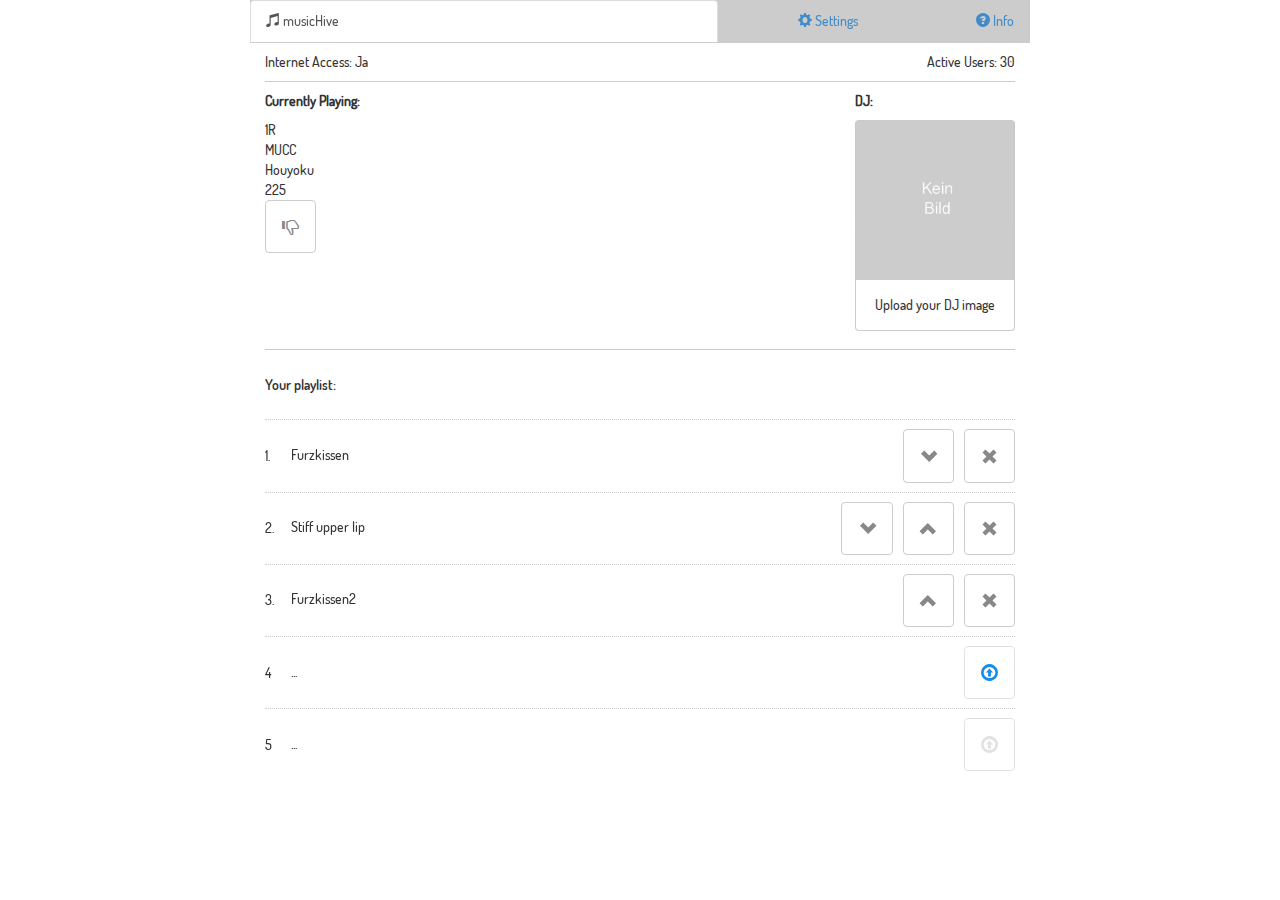
==== client/index.html @ 617efa25 "added some functions (remove (check current track id), upload only first upload button, after care r" ====
<!DOCTYPE html>
<!--[if lt IE 7]>      <html class="no-js lt-ie9 lt-ie8 lt-ie7"> <![endif]-->
<!--[if IE 7]>         <html class="no-js lt-ie9 lt-ie8"> <![endif]-->
<!--[if IE 8]>         <html class="no-js lt-ie9"> <![endif]-->
<!--[if gt IE 8]><!--> <html class="no-js"> <!--<![endif]-->
    <head>
        <meta charset="utf-8">
        <title>musicHive</title>
        <meta name="description" content="">
        <meta name="viewport" content="width=device-width, initial-scale=1, user-scalable=no">
        <link rel="stylesheet" href="css/bootstrap.min.css">
        <link rel="stylesheet" href="css/bootstrap-theme.min.css">
        <link rel="stylesheet" href="css/main.css">
        <script src="js/vendor/modernizr-2.6.2-respond-1.1.0.min.js"></script>
    </head>
    <body>
        
        <!--[if lt IE 7]>
            <p class="browsehappy">You are using an <strong>outdated</strong> browser. Please <a href="http://browsehappy.com/">upgrade your browser</a> to improve your experience.</p>
        <![endif]-->
        
        <!-- desktop background hexagon -->
        <div id="musichive-background" class="musichive-hex hidden-xs">
            
        </div>
        
        <!-- main container -->
        <div class="container" id="musichive-container">
            
            <!-- navigation -->
            <div class="row">
                <div class="col-md-8 col-md-offset-2" id="musichive-navigation">
                    <ul class="nav nav-tabs" role="navigation">
                        <li id="musichive-nav-tabs-main" class="active musichive-nav pull-left">
                            <a href="#musichive-main" data-toggle="tab">
                                <span class="glyphicon glyphicon-music"></span><span class="musichive-nav-desc"> musicHive</span>
                            </a>
                        </li>
                        <li id="musichive-nav-tabs-info" class="musichive-nav pull-right text-right">
                            <a href="#musichive-info" data-toggle="tab">
                                <span class="glyphicon glyphicon-question-sign"></span><span class="musichive-nav-desc hidden-xs"> Info</span>
                            </a>
                        </li>
                        <li id="musichive-nav-tabs-settings" class="musichive-nav pull-right text-right">
                            <a href="#musichive-settings" data-toggle="tab">
                                <span class="glyphicon glyphicon-cog"></span><span class="musichive-nav-desc hidden-xs"> Settings</span>
                            </a>
                        </li>
                    </ul>
                </div>
            </div>
            <!-- / navigation -->

            <!-- tab content -->
            <div class="tab-content">
                <!-- main tab -->
                <div id="musichive-main" class="tab-pane fade in active">
                    <section title="musicHive Main">
                        
                        <!-- info area -->
                        <div class="row">
                            <div class="col-md-8 col-md-offset-2">
                                <span style="display: inline;">
                                    Internet Access: <span id="musichive-info-internet">Yes</span>
                                </span>
                                <span class="pull-right text-right">
                                    Active Users: <span id="musichive-info-users">42</span>
                                </span>
                            </div>
                        </div>
                        <!-- / info area -->
                        
                        <!-- player area -->
                        <div class="row">
                            <div class="col-md-8 col-md-offset-2">
                                <div id="musichive-player-container" class="musichive-table-container musichive-border-top">
                                    <div id="musichive-player-heading">
                                        <div class="musichive-inline-block">Currently Playing:</div>
                                        <div id="musichive-player-heading-dj" class="musichive-inline-block">DJ:</div>
                                    </div>
                                    <div style="height: 60px;">
                                        <div id="musichive-track-info" class="">
                                            <div class="musichive-player-info-text-container" id="musichive-player-trackid">
                                                <span class="musichive-player-info-text" id="musichive-player-trackid-text">Lieber Verbrennen Als Erfrieren</span>
                                            </div>
                                            <div class="musichive-player-info-text-container" id="musichive-player-artist">
                                                <span class="musichive-player-info-text" id="musichive-player-artist-text">Fettes Brot</span>
                                            </div>
                                            <div class="musichive-player-info-text-container" id="musichive-player-album">
                                                <span class="musichive-player-info-text" id="musichive-player-album-text">Fettes (2010)</span>
                                            </div>
                                            <div class="musichive-player-info-text-container" id="musichive-player-duration">
                                                <span class="musichive-player-info-text" id="musichive-player-duration-text">2.23</span>
                                            </div>
											<div id="musichive-downvote" class="">
                                                <div style="margin-left: 0;" class="musichive-table-icon-container musichive-inline-table">
                                                    <span class="glyphicon glyphicon-thumbs-down musichive-table-cell"></span>
                                                </div>
                                            </div>
                                        </div>
                                        <div style="display: table; height: 100%" class="pull-right">
                                            <div id="musichive-user-image-container" class="pull-right">
                                                <div id="musichive-user-image" class="musichive-inline-table">
                                                    
                                                </div>
                                                <div id="musichive-user-image-upload">
                                                    <span class="hidden-xs musichive-table-cell-middle">Upload your DJ image</span>
                                                    <span id="musichive-user-image-upload-icon" class="glyphicon glyphicon-upload musichive-table-cell-middle"></span>
                                                </div>
                                            </div>
                                        </div>
                                    </div>
                                </div>
                            </div>
                        </div>
                        <!-- / player area -->
                        
                        <!-- playlist area including upload -->
                        <div id="musichive-playlist-container">
                            <div class="row">
                                <div class="col-md-8 col-md-offset-2">
                                    <!-- own playlist entries -->
                                    <div id="musichive-playlist-entrypoint">
                                        <div class="musichive-table-container musichive-border-top">
                                            <div class="musichive-inline-table">
                                                <div class="musichive-table-cell">
                                                    <strong>Your playlist:</strong>
                                                </div>
                                            </div>
                                        </div>
                                        <div id="all-entries">
                                            <!-- all entries printed here -->
                                        </div>
                                    </div>
                                    <!-- / own playlist entries -->
                                    
                                </div>
                            </div>
                        </div>
                        <!-- / playlist area including upload -->
                    </section>
                </div>
                <!-- / main tab -->
                
                <!-- settings tab -->
                <div id="musichive-settings" class="tab-pane fade in">
                    <section title="musicHive Settings">
                        <div class="row">
                            <div class="col-md-8 col-md-offset-2">
                                <h1>Here be dragons.</h1>
                            </div>
                        </div>
                    </section>
                </div>
                <!-- / settings tab -->
                
                <!-- info tab -->
                <div id="musichive-info" class="tab-pane fade">
                    <section title="musicHive Info">
                        <div class="row">
                            <div class="col-md-8 col-md-offset-2">
                                <h1>Here also.</h1>
                            </div>
                        </div>
                    </section>
                </div>
                <!-- / info tab -->
                
            </div>
            <!-- / tab content -->            
        </div>
        <!-- / main container -->

        <script src="js/vendor/jquery-1.11.0.min.js"></script>
        <script src="js/vendor/jquery.tmpl.min.js"></script>
        <script src="js/vendor/bootstrap.min.js"></script>
        <script src="js/main.js"></script>
    </body>
</html>


<script id="entry-markup" type="text/x-jQuery-tmpl">
    <div class="musichive-playlist-entry-container musichive-table-container musichive-editable-entry" data-trackid="${trackId}">
        <div class="musichive-table-cell musichive-playlist-entry-number">
            ${runnerId}.
        </div>
        <div class="musichive-table-cell musichive-playlist-draggable" draggable="true">
            <div class="musichive-inline-table">
                <div class="musichive-table-cell musichive-playlist-entry-title">
                    <span class="musichive-playlist-entry-title-text">${title}</span>
                </div>
            </div>
            
            <!-- upload -->
                                                            
            <div class="pull-right musichive-table-icon-container musichive-inline-table musichive-upload-song-icon hide">
                <span class="glyphicon glyphicon-upload musichive-table-cell"></span>
            </div>
            
            <!-- upload cancel -->
            <div class="pull-right musichive-table-icon-container musichive-inline-table musichive-upload-song-abort hide">
                <span class="glyphicon glyphicon-remove musichive-table-cell"></span>
            </div>

            <!-- upload start -->
            <div class="pull-right musichive-table-icon-container musichive-inline-table musichive-upload-song-start hide">
                <span class="musichive-table-cell">Upload</span>
            </div>

            <!-- upload progress -->
            <div class="pull-right musichive-table-icon-container musichive-inline-table musichive-upload-song-progress hide">
                <span class="musichive-table-cell">0%</span>
            </div>
            
            <!-- upload END -->
            <!-- edit song -->

            <!-- song remove -->
            <div class="pull-right musichive-table-icon-container musichive-inline-table musichive-song-remove">
                <span class="glyphicon glyphicon-remove musichive-table-cell"></span>
            </div>

            <!-- song move up -->
            <div class="pull-right musichive-table-icon-container musichive-inline-table musichive-song-move-up">
                <span class="glyphicon glyphicon-chevron-up musichive-table-cell"></span>
            </div>

            <!-- song move down -->
            <div class="pull-right musichive-table-icon-container musichive-inline-table musichive-song-move-down">
                <span class="glyphicon glyphicon-chevron-down musichive-table-cell"></span>
            </div>

            <!-- edit song END -->

            <input type="file" class="musichive-input-file-upload" />
        </div>
    </div>   
</script>

<script id="entry-upload-markup" type="text/x-jQuery-tmpl">
    <div class="musichive-playlist-entry-container musichive-table-container musichive-upload-entry">
        <div class="musichive-table-cell musichive-playlist-entry-number">
            ${runnerId}
        </div>
        <div class="musichive-table-cell musichive-playlist-draggable" draggable="true">
            <div class="musichive-inline-table musichive-playlist-entry-title">
                <div class="musichive-table-cell musichive-playlist-entry-title">
                    <span class="musichive-playlist-entry-title-text">...</span>
                </div>
            </div>

            <!-- upload -->
            
            <div class="pull-right musichive-table-icon-container musichive-inline-table musichive-upload-song-icon">
                <span class="glyphicon glyphicon-upload musichive-table-cell"></span>
            </div>
            
            <!-- upload cancel -->
            <div class="pull-right musichive-table-icon-container musichive-inline-table musichive-upload-song-abort hide">
                <span class="glyphicon glyphicon-remove musichive-table-cell"></span>
            </div>

            <!-- upload start -->
            <div class="pull-right musichive-table-icon-container musichive-inline-table musichive-upload-song-start hide">
                <span class="musichive-table-cell">Upload</span>
            </div>

            <!-- upload progress -->
            <div class="pull-right musichive-table-icon-container musichive-inline-table musichive-upload-song-progress hide">
                <span class="musichive-table-cell">0%</span>
            </div>
            
            <!-- upload END -->
            <!-- edit song -->

            <!-- song remove -->
            <div class="pull-right musichive-table-icon-container musichive-inline-table musichive-song-remove hide">
                <span class="glyphicon glyphicon-remove musichive-table-cell"></span>
            </div>

            <!-- song move up -->
            <div class="pull-right musichive-table-icon-container musichive-inline-table musichive-song-move-up hide">
                <span class="glyphicon glyphicon-chevron-up musichive-table-cell"></span>
            </div>

            <!-- song move down -->
            <div class="pull-right musichive-table-icon-container musichive-inline-table musichive-song-move-down hide">
                <span class="glyphicon glyphicon-chevron-down musichive-table-cell"></span>
            </div>

            <!-- edit song END -->

            <input type="file" class="musichive-input-file-upload" />
        </div>
    </div> 
</script>
---- client/css/main.css ----
/* ==========================================================================
   Author's custom styles
   ========================================================================== */

@font-face {
    font-family: Dosis Medium;
    src: url('../fonts/Dosis-Medium.ttf');
    src: url('../fonts/Dosis-Medium.ttf') format ('truetype');
}

@font-face {
    font-family: Dosis SemiBold;
    src: url('../fonts/Dosis-SemiBold.ttf');
    src: url('../fonts/Dosis-SemiBold.ttf') format ('truetype');
}


body {
    padding-top: 0;
    font-family: Dosis Medium;
    background-color: rgba(255, 255, 255, 1);
}

strong {
    font-family: Dosis SemiBold;
    font-weight: 400;
}

.musichive-inline-block {
    display: inline-block;
}

.musichive-table-cell-middle {
    display: table-cell;
    vertical-align: middle;
}

.musichive-hex {
    z-index: -9;
    position: absolute;
    height: 100vh;
    width: 80vw;
    left: 10vw;
    opacity: 0.9;
    background: url('../img/hexagon.svg');
    background-size: cover;
    background-repeat: no-repeat;
    background-position: center center;
}

.musichive-bg {
    background: url('../img/bg.png');
    background-size: cover;
    background-repeat: no-repeat;
    background-position: center center;
}

#musichive-container {
    height: 100vh;
}

#musichive-navigation {
    padding: 0;
    background: #ccc;
    border-bottom: 1px solid #ccc;
    margin-bottom: 1vh;
}

.musichive-nav {
    white-space: nowrap;
    transition: width 0.3s ease-out;
    -webkit-transform: translate3d(0, 0, 0);
}

ul.nav-tabs {
    border: none;
}

.nav-tabs li {
    width: 20%;
    margin-bottom: 0;
}

.nav-tabs li.active {
    width: 60%;
}

.nav-tabs > li > a {
    margin-right: 0;
}

.musichive-info-small {
    border-bottom: 1px solid #ccc;
    margin-bottom: 1vh;
}

#musichive-nav-tabs-settings.active {
    text-align: center;
}

.tab-pane {
}

#musichive-player-container {
    margin-bottom: 1vh;
}

#musichive-player-heading {
    white-space: nowrap;
    margin-bottom: 1vh;
    font-weight: bold;
}

#musichive-player-heading-dj {
    position: absolute;
    right: 15px;
    width: 20vw;
    max-width: 160px;
}

.musichive-image-height {
    height: 20vw;
    max-height: 160px;  
}

#musichive-user-image-upload {
    display: table;
    vertical-align: middle;
    width: 20vw;
    max-width: 160px;
    border: 1px solid #ccc;
    border-top: none;
    border-radius: 0 0 4px 4px;
    cursor: pointer;
    text-align: center;
    height: 4vw;
    min-height: 40px;
}

@media (min-width: 767px) {
    #musichive-user-image-upload-icon {
        display: none;
    }
}

#musichive-user-image-container {
    display: table-cell;
    padding-left: 1vh;
}

#musichive-user-image {
    height: 20vw;
    max-height: 160px;
    width: 100%;
    background-image: url('../img/user-image.jpg');
    background-size: cover;
    background-repeat: no-repeat;
    background-position: center center;
    border-radius: 4px 4px 0 0;
    cursor: pointer;
}

.musichive-player-info-text-container {
    white-space: nowrap;
    overflow: hidden;
}

#musichive-track-info {
    float: left;
    width: 45vw;
    max-width: 300px;
    display: table-cell;
    padding-right: 10px;
}

#musichive-downvote, #musichive-show-user {
    display: table-cell;
    vertical-align: bottom;
    cursor: pointer;
}

#musichive-show-user-inner {
    margin-left: 10px;
}

#musichive-playlist-container {

}

#musichive-playlist-trash {
    
}

.musichive-border-top {
    border-top: 1px solid #ccc;
}

.musichive-table-icon-container {
    width: 4vw;
    min-width: 40px;
    text-align: center;
    border-radius: 4px;
    border: 1px solid #ccc;
    font-size: 1.2em;
    color: #888;
}

.musichive-table-container {
    margin-top: 1vh;
    padding-top: 1vh;
    height: 4vw;
    min-height: 40px;
    width: 100%;
    display: table;
}

.musichive-inline-table {
    display: inline-table;
    vertical-align: middle;
    height: 4vw;
    min-height: 40px;
}

.musichive-table-cell {
    display: table-cell;
    vertical-align: middle;
    height: 4vw;
    min-height: 40px;
}

.musichive-playlist-entry-container {
    /* used in JS for counting playlist entries*/
    border-top: 1px dotted #ccc;
    transition: opacity 0.3s ease-out;
    -webkit-transform: translate3d(0, 0, 0);
}

.musichive-playlist-entry-container .musichive-song-move-up,
.musichive-playlist-entry-container .musichive-song-move-down,
.musichive-playlist-entry-container .musichive-song-remove {
    cursor: pointer;
}

.musichive-upload-entry.musichive-upload-only-first .musichive-upload-song-icon{
    color: #1a8de6;
    cursor: pointer;
}

.musichive-upload-entry .musichive-upload-song-icon{
    color: #e2e2e2;
    border-color: #e2e2e2;
    cursor: default;
}
/*.musichive-playlist-entry-container.musichive-editable-entry:first-child .musichive-song-move-up{
    display: none !important;
}

.musichive-playlist-entry-container.musichive-editable-entry:last-child .musichive-song-move-down{
    display: none !important;
}*/

/*.musichive-upload-entry{
    background: #000 !important;
}*/


.musichive-hide {
    opacity: 0;
}

.musichive-playlist-entry-number {
    width: 2vw;
    min-width: 15px;
    max-width: 30px;
}

.musichive-playlist-entry-title {
    white-space: nowrap;
    overflow: hidden;
    max-width: 35vw;
}

.musichive-table-icon-container{
    margin-left: 10px;
}

.musichive-input-file-upload{
    display: none !important;
}

.music-hive-upload-progress{
    font-weight: bold;
    display: block;
}

.musichive-upload-song-wrapper{
    float: right;
}

.musichive-upload-song-abort{
    cursor: pointer;
}

.musichive-upload-song-start{
    min-height: 40px; 
    min-width: 70px;
    background-color: #1a8de6;
    color: #ffffff;
    height: 4vw;
    cursor: pointer;
}

.musichive-upload-song-progress{
    border: 1px solid transparent;
}

.musichive-upload-song-icon{
    cursor: pointer;
    color: #1a8de6;
}

.musichive-icon-space-right {
    margin-right: 10px;
}

#musichive-playlist-add-container {
    border-top: 1px dotted #ccc;
}

.musichive-fileupload {
    overflow: hidden;
}

/* marquee animation */
.marquee {
    animation: marquee 5s linear 1s infinite alternate;
    -webkit-animation: marquee 5s linear 1s infinite alternate;
}

.marquee:hover {
    animation-play-state: paused;
    -webkit-animation-play-state: paused;
}

@keyframes marquee {
    from  { text-indent:  2% }
    to    { text-indent: -35% }
}

@-webkit-keyframes marquee {
    from  { text-indent:  2% }
    to    { text-indent: -35% }
}
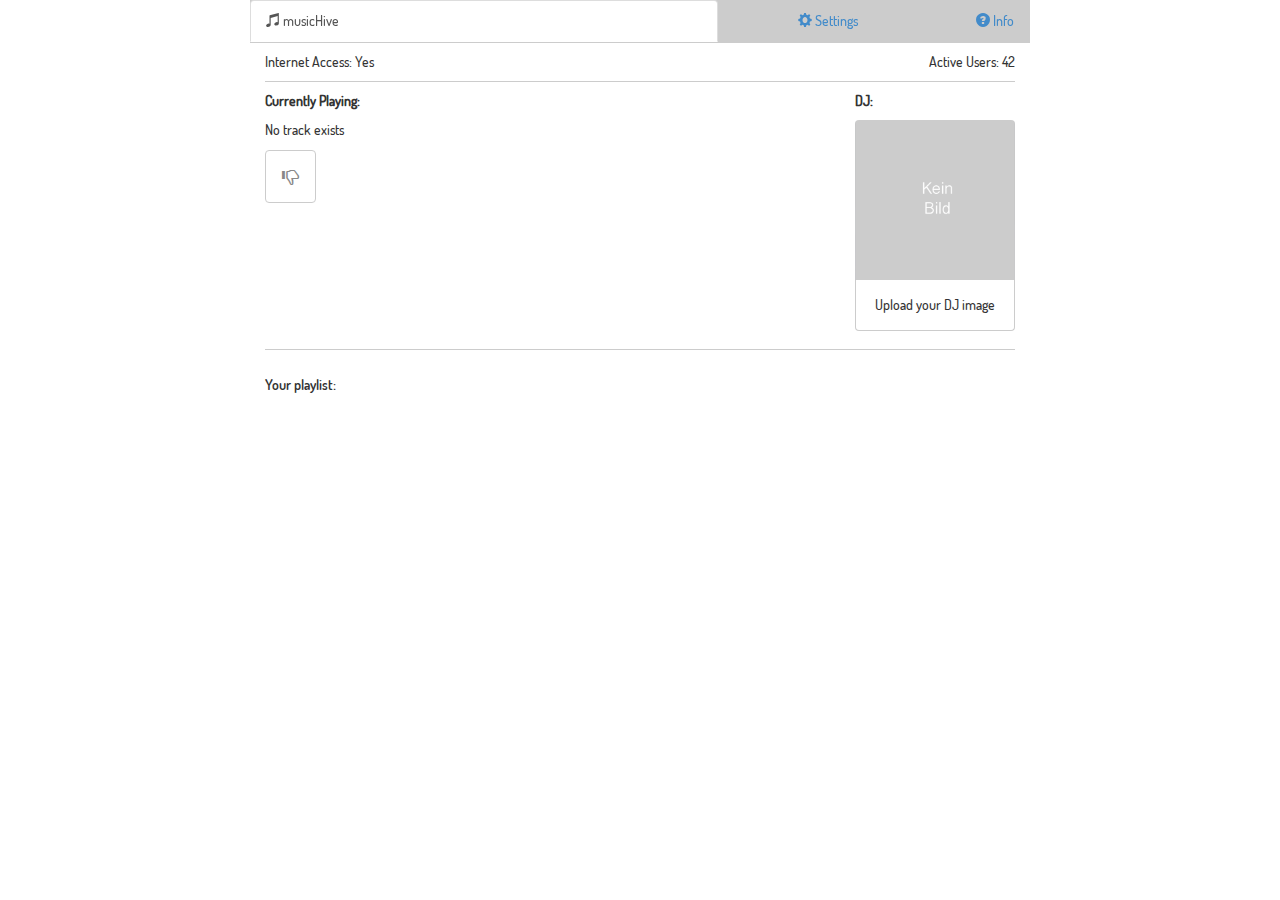
==== commit a1216da8: "added bug logger" ====
--- a/client/index.html
+++ b/client/index.html
@@ -81,16 +81,16 @@
                                     <div style="height: 60px;">
                                         <div id="musichive-track-info" class="">
                                             <div class="musichive-player-info-text-container" id="musichive-player-trackid">
-                                                <span class="musichive-player-info-text" id="musichive-player-trackid-text">Lieber Verbrennen Als Erfrieren</span>
+                                                <span class="musichive-player-info-text" id="musichive-player-trackid-text">No track exists</span>
                                             </div>
                                             <div class="musichive-player-info-text-container" id="musichive-player-artist">
-                                                <span class="musichive-player-info-text" id="musichive-player-artist-text">Fettes Brot</span>
+                                                <span class="musichive-player-info-text" id="musichive-player-artist-text"></span>
                                             </div>
                                             <div class="musichive-player-info-text-container" id="musichive-player-album">
-                                                <span class="musichive-player-info-text" id="musichive-player-album-text">Fettes (2010)</span>
+                                                <span class="musichive-player-info-text" id="musichive-player-album-text"></span>
                                             </div>
                                             <div class="musichive-player-info-text-container" id="musichive-player-duration">
-                                                <span class="musichive-player-info-text" id="musichive-player-duration-text">2.23</span>
+                                                <span class="musichive-player-info-text" id="musichive-player-duration-text"></span>
                                             </div>
 											<div id="musichive-downvote" class="">
                                                 <div style="margin-left: 0;" class="musichive-table-icon-container musichive-inline-table">
@@ -147,7 +147,23 @@
                     <section title="musicHive Settings">
                         <div class="row">
                             <div class="col-md-8 col-md-offset-2">
-                                <h1>Here be dragons.</h1>
+                                <div id="musichive-user-settings-image-wrapper">
+                                    <div id="musichive-user-settings-image">
+                                    </div>
+                                    <div id="musichive-user-settings-image-upload">
+                                        <button type="button" class="btn btn-default" id="musichive-select-user-image"><span class="glyphicon glyphicon-upload musichive-table-cell-middle"></span>Select your DJ image</button>
+                                        <div id="musichive-user-image-confirm" class="hide">
+                                            <div id="musichive-user-image-upload-file-text-wrapper">
+                                                <span id="musichive-user-image-upload-file-text-headline">Your choice:</span>
+                                                <span id="musichive-user-image-upload-file-text"></span></div>
+                                            <button class="btn btn-primary" id="musichive-user-image-upload-start">Upload</button>
+                                            <button class="btn btn-default" id="musichive-user-image-upload-cancel">Cancel</button>
+                                        </div>
+
+                                        <input type="file" id="musichive-upload-user-image-file">
+
+                                    </div>
+                                </div>
                             </div>
                         </div>
                     </section>
@@ -159,7 +175,7 @@
                     <section title="musicHive Info">
                         <div class="row">
                             <div class="col-md-8 col-md-offset-2">
-                                <h1>Here also.</h1>
+                                <div id="bug-logger"></div>
                             </div>
                         </div>
                     </section>
--- a/client/css/main.css
+++ b/client/css/main.css
@@ -179,6 +179,12 @@
     cursor: pointer;
 }
 
+#musichive-downvote.disabled div{
+    color: #e2e2e2 !important;
+    border-color: #e2e2e2;
+    cursor: default;
+}
+
 #musichive-show-user-inner {
     margin-left: 10px;
 }
@@ -251,18 +257,6 @@
     border-color: #e2e2e2;
     cursor: default;
 }
-/*.musichive-playlist-entry-container.musichive-editable-entry:first-child .musichive-song-move-up{
-    display: none !important;
-}
-
-.musichive-playlist-entry-container.musichive-editable-entry:last-child .musichive-song-move-down{
-    display: none !important;
-}*/
-
-/*.musichive-upload-entry{
-    background: #000 !important;
-}*/
-
 
 .musichive-hide {
     opacity: 0;
@@ -310,6 +304,10 @@
     cursor: pointer;
 }
 
+#musichive-downvote{
+    padding-top: 10px;
+}
+
 .musichive-upload-song-progress{
     border: 1px solid transparent;
 }
@@ -330,6 +328,74 @@
 .musichive-fileupload {
     overflow: hidden;
 }
+
+#musichive-user-settings-image-wrapper{
+    width: 200px;
+    margin: 0 auto;
+}
+
+#musichive-user-settings-image{
+    /*width: 100%;*/
+    height: 200px;
+    width: 200px;
+    display: block;
+    background-image: url(../img/user-image.jpg);
+    background-size: cover;
+}
+
+#musichive-user-settings-image-upload{
+    width: 100%;
+    display: block;
+}
+
+#musichive-user-settings-image-upload #musichive-select-user-image{
+    width: 100%;
+    height: 50px;
+    text-align: center;
+    background: white;
+    border-top-left-radius: 0;
+    border-top-right-radius: 0;
+}
+
+#musichive-user-settings-image-upload #musichive-user-image-confirm button{
+    width: 49%;
+    height: 50px;
+    text-align: center;
+    /*background: white;*/
+}
+
+#musichive-user-image-upload-file-text-wrapper{
+    width: 100%;
+    height: auto;
+    overflow: hidden;
+    padding: 5px 10px 5px 10px;
+    display: block;
+    margin: 10px 0 10px 0;
+}
+
+#musichive-user-image-upload-cancel{
+    background: white;
+}
+
+#musichive-user-image-upload-file-text{
+    display: block;
+}
+#musichive-user-image-upload-file-text-headline{
+    display: block;
+    width: 100%;
+    font-weight: bold;
+}
+
+#musichive-user-settings-image-upload span{
+    float: left;
+    margin-right: 5px;
+    margin-top: 2px;
+}
+
+#musichive-user-settings-image-upload #musichive-upload-user-image-file{
+    display: none;
+}
+
 
 /* marquee animation */
 .marquee {
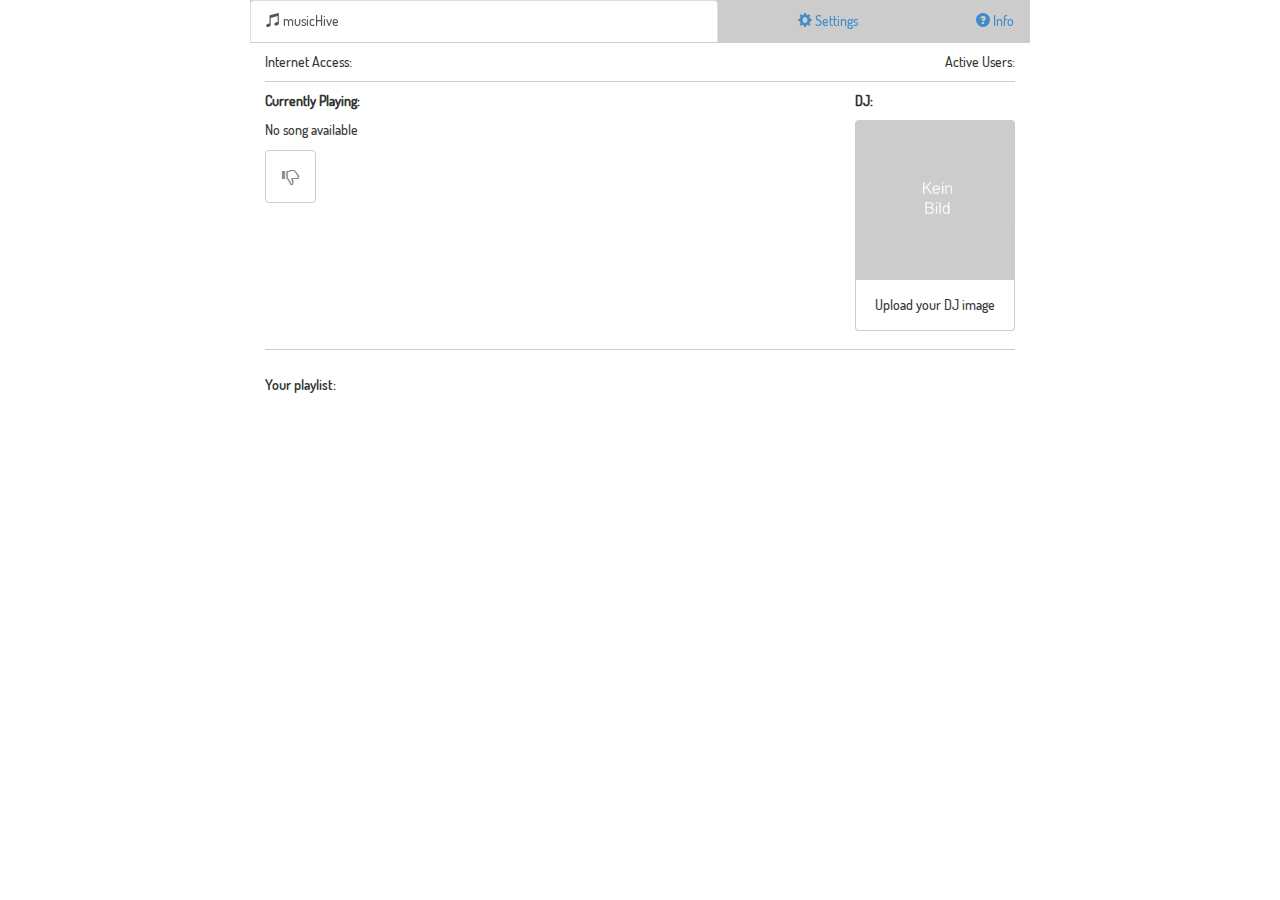
==== commit 87025783: "implemented some bug fixes" ====
--- a/client/index.html
+++ b/client/index.html
@@ -61,10 +61,10 @@
                         <div class="row">
                             <div class="col-md-8 col-md-offset-2">
                                 <span style="display: inline;">
-                                    Internet Access: <span id="musichive-info-internet">Yes</span>
+                                    Internet Access: <span id="musichive-info-internet"></span>
                                 </span>
                                 <span class="pull-right text-right">
-                                    Active Users: <span id="musichive-info-users">42</span>
+                                    Active Users: <span id="musichive-info-users"></span>
                                 </span>
                             </div>
                         </div>
@@ -81,7 +81,7 @@
                                     <div style="height: 60px;">
                                         <div id="musichive-track-info" class="">
                                             <div class="musichive-player-info-text-container" id="musichive-player-trackid">
-                                                <span class="musichive-player-info-text" id="musichive-player-trackid-text">No track exists</span>
+                                                <span class="musichive-player-info-text" id="musichive-player-trackid-text">No song available</span>
                                             </div>
                                             <div class="musichive-player-info-text-container" id="musichive-player-artist">
                                                 <span class="musichive-player-info-text" id="musichive-player-artist-text"></span>
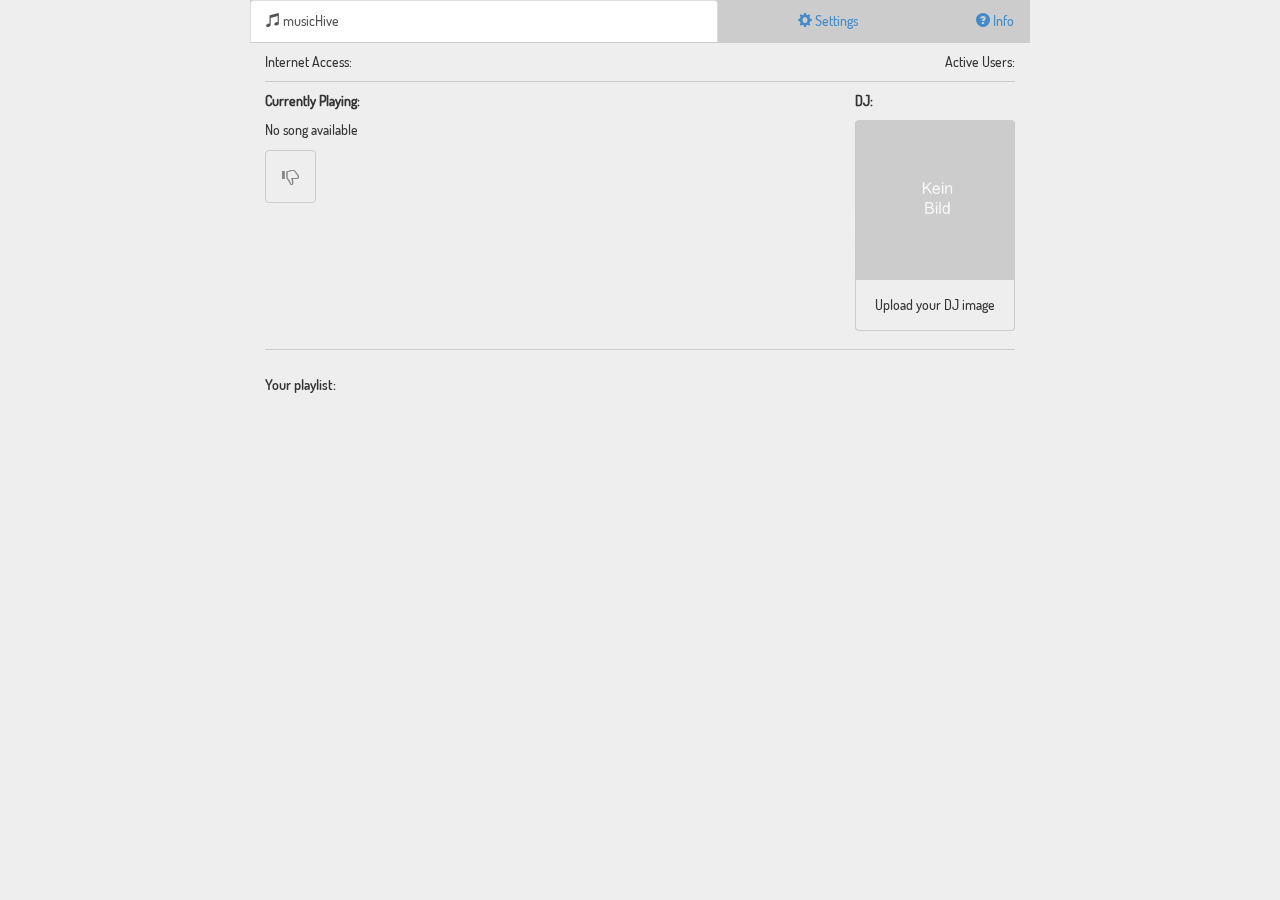
==== commit 9725a743: "" ====
--- a/client/index.html
+++ b/client/index.html
@@ -148,6 +148,7 @@
                         <div class="row">
                             <div class="col-md-8 col-md-offset-2">
                                 <div id="musichive-user-settings-image-wrapper">
+									<p>Set your user image:</p>
                                     <div id="musichive-user-settings-image">
                                     </div>
                                     <div id="musichive-user-settings-image-upload">
@@ -164,6 +165,14 @@
 
                                     </div>
                                 </div>
+								<div id="musichive-user-settings-skin">
+									<p>Set the skin according to your ambient light:</p>
+									<div class="btn-group" data-toggle="buttons">
+										<button id="musichive-btn-skin-low" type="button" class="btn btn-default">Low (Night)</button>
+										<button id="musichive-btn-skin-normal" type="button" class="btn btn-default">Normal (Indoor)</button>
+										<button id="musichive-btn-skin-high" type="button" class="btn btn-default">High (Outdoor)</button>
+									</div>
+								</div>
                             </div>
                         </div>
                     </section>
@@ -175,6 +184,7 @@
                     <section title="musicHive Info">
                         <div class="row">
                             <div class="col-md-8 col-md-offset-2">
+								<div id="light-logger"></div>
                                 <div id="bug-logger"></div>
                             </div>
                         </div>
@@ -187,126 +197,125 @@
         </div>
         <!-- / main container -->
 
-        <script src="js/vendor/jquery-1.11.0.min.js"></script>
+        <script src="js/vendor/jquery-2.1.1.min.js"></script>
         <script src="js/vendor/jquery.tmpl.min.js"></script>
         <script src="js/vendor/bootstrap.min.js"></script>
         <script src="js/main.js"></script>
+		
+		<script id="entry-markup" type="text/x-jQuery-tmpl">
+			<div class="musichive-playlist-entry-container musichive-table-container musichive-editable-entry" data-trackid="${trackId}">
+				<div class="musichive-table-cell musichive-playlist-entry-number">
+					${runnerId}.
+				</div>
+				<div class="musichive-table-cell musichive-playlist-draggable" draggable="true">
+					<div class="musichive-inline-table">
+						<div class="musichive-table-cell musichive-playlist-entry-title">
+							<span class="musichive-playlist-entry-title-text">${title}</span>
+						</div>
+					</div>
+					
+					<!-- upload -->
+																	
+					<div class="pull-right musichive-table-icon-container musichive-inline-table musichive-upload-song-icon hide">
+						<span class="glyphicon glyphicon-upload musichive-table-cell"></span>
+					</div>
+					
+					<!-- upload cancel -->
+					<div class="pull-right musichive-table-icon-container musichive-inline-table musichive-upload-song-abort hide">
+						<span class="glyphicon glyphicon-remove musichive-table-cell"></span>
+					</div>
+		
+					<!-- upload start -->
+					<div class="pull-right musichive-table-icon-container musichive-inline-table musichive-upload-song-start hide">
+						<span class="musichive-table-cell">Upload</span>
+					</div>
+		
+					<!-- upload progress -->
+					<div class="pull-right musichive-table-icon-container musichive-inline-table musichive-upload-song-progress hide">
+						<span class="musichive-table-cell">0%</span>
+					</div>
+					
+					<!-- upload END -->
+					<!-- edit song -->
+		
+					<!-- song remove -->
+					<div class="pull-right musichive-table-icon-container musichive-inline-table musichive-song-remove">
+						<span class="glyphicon glyphicon-remove musichive-table-cell"></span>
+					</div>
+		
+					<!-- song move up -->
+					<div class="pull-right musichive-table-icon-container musichive-inline-table musichive-song-move-up">
+						<span class="glyphicon glyphicon-chevron-up musichive-table-cell"></span>
+					</div>
+		
+					<!-- song move down -->
+					<div class="pull-right musichive-table-icon-container musichive-inline-table musichive-song-move-down">
+						<span class="glyphicon glyphicon-chevron-down musichive-table-cell"></span>
+					</div>
+		
+					<!-- edit song END -->
+		
+					<input type="file" class="musichive-input-file-upload" />
+				</div>
+			</div>   
+		</script>
+		
+		<script id="entry-upload-markup" type="text/x-jQuery-tmpl">
+			<div class="musichive-playlist-entry-container musichive-table-container musichive-upload-entry">
+				<div class="musichive-table-cell musichive-playlist-entry-number">
+					${runnerId}
+				</div>
+				<div class="musichive-table-cell musichive-playlist-draggable" draggable="true">
+					<div class="musichive-inline-table musichive-playlist-entry-title">
+						<div class="musichive-table-cell musichive-playlist-entry-title">
+							<span class="musichive-playlist-entry-title-text">...</span>
+						</div>
+					</div>
+		
+					<!-- upload -->
+					
+					<div class="pull-right musichive-table-icon-container musichive-inline-table musichive-upload-song-icon">
+						<span class="glyphicon glyphicon-upload musichive-table-cell"></span>
+					</div>
+					
+					<!-- upload cancel -->
+					<div class="pull-right musichive-table-icon-container musichive-inline-table musichive-upload-song-abort hide">
+						<span class="glyphicon glyphicon-remove musichive-table-cell"></span>
+					</div>
+		
+					<!-- upload start -->
+					<div class="pull-right musichive-table-icon-container musichive-inline-table musichive-upload-song-start hide">
+						<span class="musichive-table-cell">Upload</span>
+					</div>
+		
+					<!-- upload progress -->
+					<div class="pull-right musichive-table-icon-container musichive-inline-table musichive-upload-song-progress hide">
+						<span class="musichive-table-cell">0%</span>
+					</div>
+					
+					<!-- upload END -->
+					<!-- edit song -->
+		
+					<!-- song remove -->
+					<div class="pull-right musichive-table-icon-container musichive-inline-table musichive-song-remove hide">
+						<span class="glyphicon glyphicon-remove musichive-table-cell"></span>
+					</div>
+		
+					<!-- song move up -->
+					<div class="pull-right musichive-table-icon-container musichive-inline-table musichive-song-move-up hide">
+						<span class="glyphicon glyphicon-chevron-up musichive-table-cell"></span>
+					</div>
+		
+					<!-- song move down -->
+					<div class="pull-right musichive-table-icon-container musichive-inline-table musichive-song-move-down hide">
+						<span class="glyphicon glyphicon-chevron-down musichive-table-cell"></span>
+					</div>
+		
+					<!-- edit song END -->
+		
+					<input type="file" class="musichive-input-file-upload" />
+				</div>
+			</div> 
+		</script>
     </body>
-</html>
-
-
-<script id="entry-markup" type="text/x-jQuery-tmpl">
-    <div class="musichive-playlist-entry-container musichive-table-container musichive-editable-entry" data-trackid="${trackId}">
-        <div class="musichive-table-cell musichive-playlist-entry-number">
-            ${runnerId}.
-        </div>
-        <div class="musichive-table-cell musichive-playlist-draggable" draggable="true">
-            <div class="musichive-inline-table">
-                <div class="musichive-table-cell musichive-playlist-entry-title">
-                    <span class="musichive-playlist-entry-title-text">${title}</span>
-                </div>
-            </div>
-            
-            <!-- upload -->
-                                                            
-            <div class="pull-right musichive-table-icon-container musichive-inline-table musichive-upload-song-icon hide">
-                <span class="glyphicon glyphicon-upload musichive-table-cell"></span>
-            </div>
-            
-            <!-- upload cancel -->
-            <div class="pull-right musichive-table-icon-container musichive-inline-table musichive-upload-song-abort hide">
-                <span class="glyphicon glyphicon-remove musichive-table-cell"></span>
-            </div>
-
-            <!-- upload start -->
-            <div class="pull-right musichive-table-icon-container musichive-inline-table musichive-upload-song-start hide">
-                <span class="musichive-table-cell">Upload</span>
-            </div>
-
-            <!-- upload progress -->
-            <div class="pull-right musichive-table-icon-container musichive-inline-table musichive-upload-song-progress hide">
-                <span class="musichive-table-cell">0%</span>
-            </div>
-            
-            <!-- upload END -->
-            <!-- edit song -->
-
-            <!-- song remove -->
-            <div class="pull-right musichive-table-icon-container musichive-inline-table musichive-song-remove">
-                <span class="glyphicon glyphicon-remove musichive-table-cell"></span>
-            </div>
-
-            <!-- song move up -->
-            <div class="pull-right musichive-table-icon-container musichive-inline-table musichive-song-move-up">
-                <span class="glyphicon glyphicon-chevron-up musichive-table-cell"></span>
-            </div>
-
-            <!-- song move down -->
-            <div class="pull-right musichive-table-icon-container musichive-inline-table musichive-song-move-down">
-                <span class="glyphicon glyphicon-chevron-down musichive-table-cell"></span>
-            </div>
-
-            <!-- edit song END -->
-
-            <input type="file" class="musichive-input-file-upload" />
-        </div>
-    </div>   
-</script>
-
-<script id="entry-upload-markup" type="text/x-jQuery-tmpl">
-    <div class="musichive-playlist-entry-container musichive-table-container musichive-upload-entry">
-        <div class="musichive-table-cell musichive-playlist-entry-number">
-            ${runnerId}
-        </div>
-        <div class="musichive-table-cell musichive-playlist-draggable" draggable="true">
-            <div class="musichive-inline-table musichive-playlist-entry-title">
-                <div class="musichive-table-cell musichive-playlist-entry-title">
-                    <span class="musichive-playlist-entry-title-text">...</span>
-                </div>
-            </div>
-
-            <!-- upload -->
-            
-            <div class="pull-right musichive-table-icon-container musichive-inline-table musichive-upload-song-icon">
-                <span class="glyphicon glyphicon-upload musichive-table-cell"></span>
-            </div>
-            
-            <!-- upload cancel -->
-            <div class="pull-right musichive-table-icon-container musichive-inline-table musichive-upload-song-abort hide">
-                <span class="glyphicon glyphicon-remove musichive-table-cell"></span>
-            </div>
-
-            <!-- upload start -->
-            <div class="pull-right musichive-table-icon-container musichive-inline-table musichive-upload-song-start hide">
-                <span class="musichive-table-cell">Upload</span>
-            </div>
-
-            <!-- upload progress -->
-            <div class="pull-right musichive-table-icon-container musichive-inline-table musichive-upload-song-progress hide">
-                <span class="musichive-table-cell">0%</span>
-            </div>
-            
-            <!-- upload END -->
-            <!-- edit song -->
-
-            <!-- song remove -->
-            <div class="pull-right musichive-table-icon-container musichive-inline-table musichive-song-remove hide">
-                <span class="glyphicon glyphicon-remove musichive-table-cell"></span>
-            </div>
-
-            <!-- song move up -->
-            <div class="pull-right musichive-table-icon-container musichive-inline-table musichive-song-move-up hide">
-                <span class="glyphicon glyphicon-chevron-up musichive-table-cell"></span>
-            </div>
-
-            <!-- song move down -->
-            <div class="pull-right musichive-table-icon-container musichive-inline-table musichive-song-move-down hide">
-                <span class="glyphicon glyphicon-chevron-down musichive-table-cell"></span>
-            </div>
-
-            <!-- edit song END -->
-
-            <input type="file" class="musichive-input-file-upload" />
-        </div>
-    </div> 
-</script>
+</html>--- a/client/css/main.css
+++ b/client/css/main.css
@@ -19,6 +19,8 @@
     padding-top: 0;
     font-family: Dosis Medium;
     background-color: rgba(255, 255, 255, 1);
+    transition: background-color 0.3s ease-out;
+    -webkit-transform: translate3d(0, 0, 0);
 }
 
 strong {
@@ -396,6 +398,12 @@
     display: none;
 }
 
+#musichive-user-settings-skin {
+    margin: 0 auto;
+    margin-top: 3vh;
+    text-align: center;
+}
+
 
 /* marquee animation */
 .marquee {
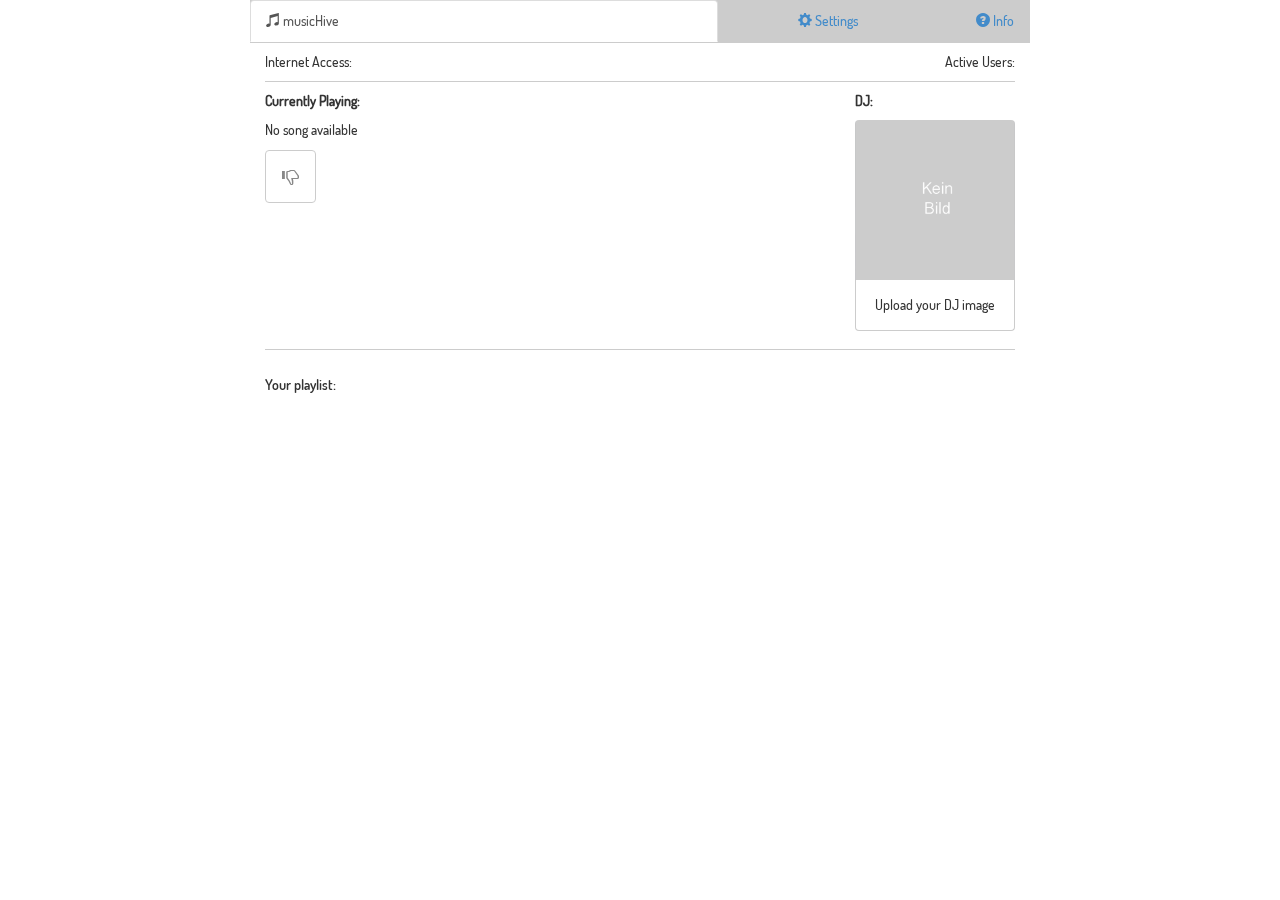
==== commit a39606db: "" ====
--- a/client/index.html
+++ b/client/index.html
@@ -68,6 +68,7 @@
                                 </span>
                             </div>
                         </div>
+
                         <!-- / info area -->
                         
                         <!-- player area -->
@@ -92,7 +93,7 @@
                                             <div class="musichive-player-info-text-container" id="musichive-player-duration">
                                                 <span class="musichive-player-info-text" id="musichive-player-duration-text"></span>
                                             </div>
-											<div id="musichive-downvote" class="">
+											<div id="musichive-downvote" class="" data-container="#musichive-track-info" data-toggle="popover" data-placement="right">
                                                 <div style="margin-left: 0;" class="musichive-table-icon-container musichive-inline-table">
                                                     <span class="glyphicon glyphicon-thumbs-down musichive-table-cell"></span>
                                                 </div>
@@ -167,10 +168,10 @@
                                 </div>
 								<div id="musichive-user-settings-skin">
 									<p>Set the skin according to your ambient light:</p>
-									<div class="btn-group" data-toggle="buttons">
-										<button id="musichive-btn-skin-low" type="button" class="btn btn-default">Low (Night)</button>
-										<button id="musichive-btn-skin-normal" type="button" class="btn btn-default">Normal (Indoor)</button>
-										<button id="musichive-btn-skin-high" type="button" class="btn btn-default">High (Outdoor)</button>
+									<div class="btn-group">
+										<button id="musichive-btn-skin-low" type="button" class="btn btn-default">Night</button>
+										<button id="musichive-btn-skin-normal" type="button" class="btn btn-default">Indoor</button>
+										<button id="musichive-btn-skin-high" type="button" class="btn btn-default">Outdoor</button>
 									</div>
 								</div>
                             </div>
--- a/client/css/main.css
+++ b/client/css/main.css
@@ -273,7 +273,6 @@
 .musichive-playlist-entry-title {
     white-space: nowrap;
     overflow: hidden;
-    max-width: 35vw;
 }
 
 .musichive-table-icon-container{
@@ -418,10 +417,26 @@
 
 @keyframes marquee {
     from  { text-indent:  2% }
-    to    { text-indent: -35% }
+    to    { text-indent: -50% }
 }
 
 @-webkit-keyframes marquee {
     from  { text-indent:  2% }
-    to    { text-indent: -35% }
+    to    { text-indent: -50% }
+}
+
+/* spinner loading animation */
+.spinner {
+    animation: spinner 0.6s linear 0s infinite;
+    -webkit-animation: spinner 0.6s linear 0s infinite;
+}
+
+@keyframes spinner {
+  from { transform: rotate(0deg) }
+  to   { transform: rotate(360deg) }
+}
+
+@-webkit-keyframes spinner {
+  from { -webkit-transform: rotate(0deg) }
+  to   { -webkit-transform: rotate(360deg) }
 }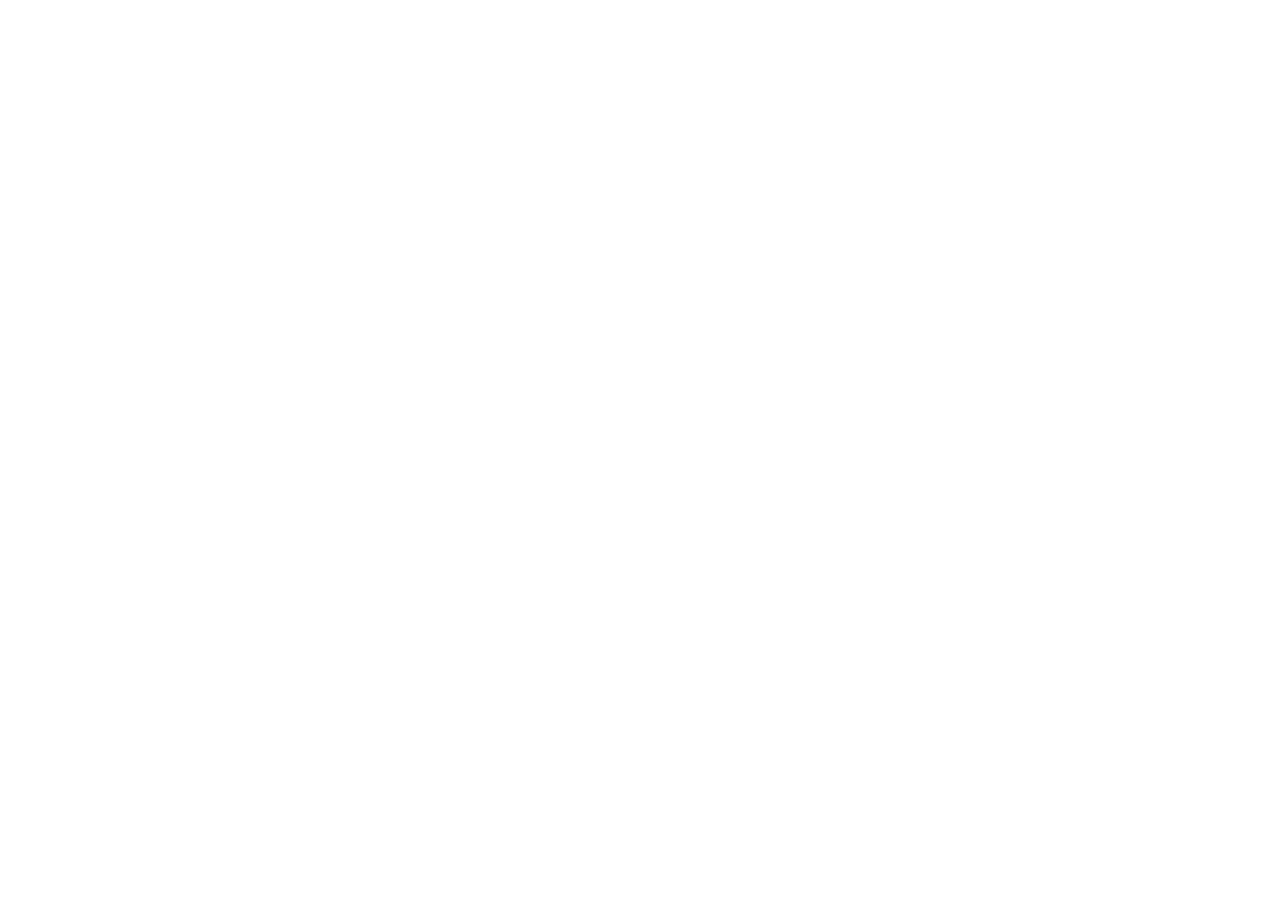
==== commit e43518c6: "renamed stuff to MusicMagnet" ====
--- a/client/index.html
+++ b/client/index.html
@@ -5,7 +5,7 @@
 <!--[if gt IE 8]><!--> <html class="no-js"> <!--<![endif]-->
     <head>
         <meta charset="utf-8">
-        <title>musicHive</title>
+        <title>MusicMagnet</title>
         <meta name="description" content="">
         <meta name="viewport" content="width=device-width, initial-scale=1, user-scalable=no">
         <link rel="stylesheet" href="css/bootstrap.min.css">
@@ -33,7 +33,7 @@
                     <ul class="nav nav-tabs" role="navigation">
                         <li id="musichive-nav-tabs-main" class="active musichive-nav pull-left">
                             <a href="#musichive-main" data-toggle="tab">
-                                <span class="glyphicon glyphicon-music"></span><span class="musichive-nav-desc"> musicHive</span>
+                                <span class="glyphicon glyphicon-music"></span><span class="musichive-nav-desc"> MusicMagnet</span>
                             </a>
                         </li>
                         <li id="musichive-nav-tabs-info" class="musichive-nav pull-right text-right">
@@ -55,7 +55,7 @@
             <div class="tab-content">
                 <!-- main tab -->
                 <div id="musichive-main" class="tab-pane fade in active">
-                    <section title="musicHive Main">
+                    <section title="MusicMagnet Main">
                         
                         <!-- info area -->
                         <div class="row">
@@ -145,7 +145,7 @@
                 
                 <!-- settings tab -->
                 <div id="musichive-settings" class="tab-pane fade in">
-                    <section title="musicHive Settings">
+                    <section title="MusicMagnet Settings">
                         <div class="row">
                             <div class="col-md-8 col-md-offset-2">
                                 <div id="musichive-user-settings-image-wrapper">
@@ -182,7 +182,7 @@
                 
                 <!-- info tab -->
                 <div id="musichive-info" class="tab-pane fade">
-                    <section title="musicHive Info">
+                    <section title="MusicMagnet Info">
                         <div class="row">
                             <div class="col-md-8 col-md-offset-2">
 								<div id="light-logger"></div>
@@ -319,4 +319,4 @@
 			</div> 
 		</script>
     </body>
-</html>+</html>
--- a/client/css/main.css
+++ b/client/css/main.css
@@ -136,7 +136,7 @@
     cursor: pointer;
     text-align: center;
     height: 4vw;
-    min-height: 40px;
+    min-height: 50px;
 }
 
 @media (min-width: 767px) {
@@ -205,7 +205,8 @@
 
 .musichive-table-icon-container {
     width: 4vw;
-    min-width: 40px;
+    min-width: 50px;
+    min-height: 50px;
     text-align: center;
     border-radius: 4px;
     border: 1px solid #ccc;
@@ -226,14 +227,16 @@
     display: inline-table;
     vertical-align: middle;
     height: 4vw;
-    min-height: 40px;
+    min-height: 50px;
+    min-width: 50px;
 }
 
 .musichive-table-cell {
     display: table-cell;
     vertical-align: middle;
     height: 4vw;
-    min-height: 40px;
+    min-height: 50px;
+    min-width: 50px;
 }
 
 .musichive-playlist-entry-container {
@@ -297,7 +300,7 @@
 }
 
 .musichive-upload-song-start{
-    min-height: 40px; 
+    min-height: 50px;
     min-width: 70px;
     background-color: #1a8de6;
     color: #ffffff;
